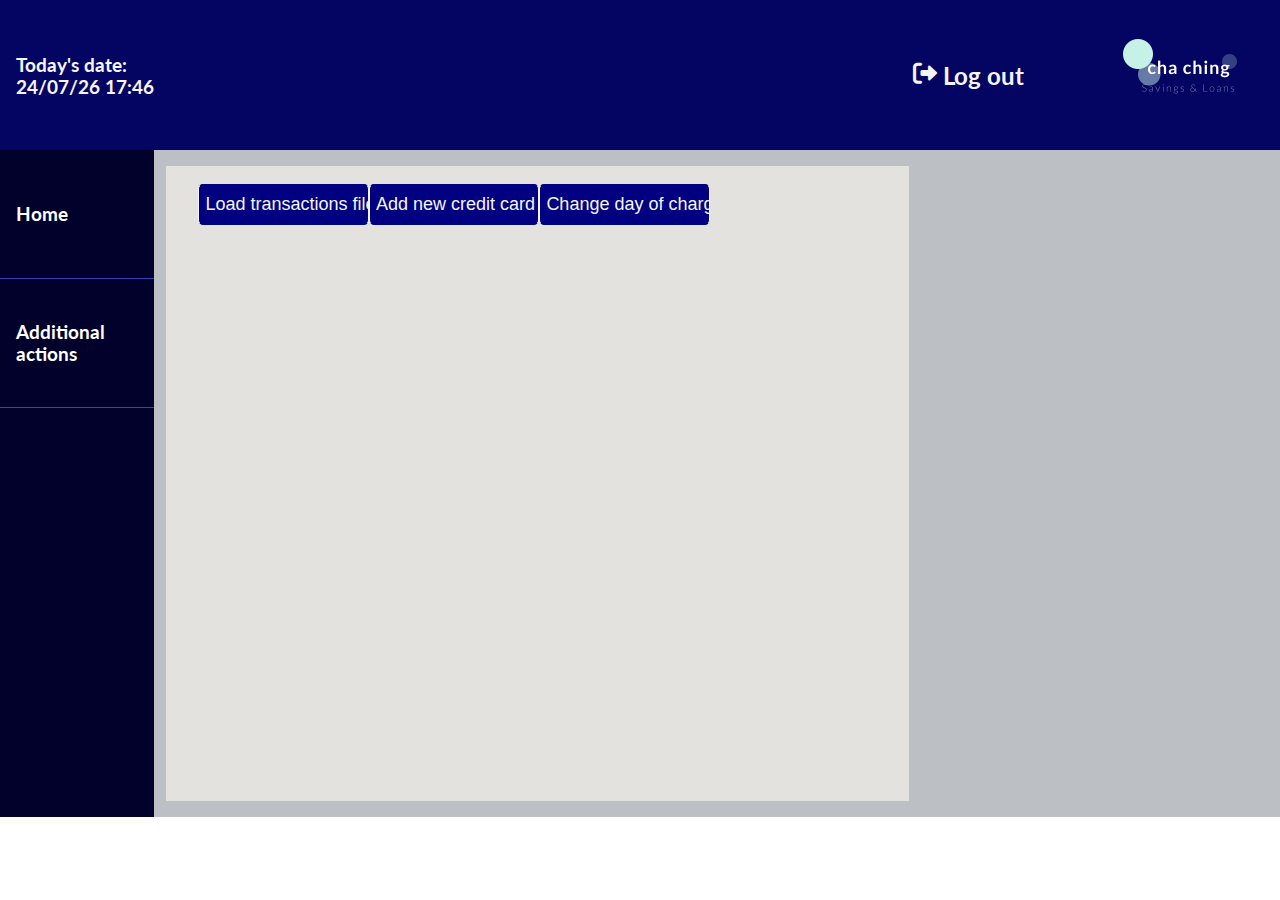
==== additional_actions.html @ 65c50d01 "added multiple cards" ====
<!DOCTYPE html>
<html lang="en">

<head>
    <meta charset="UTF-8">
    <meta name="viewport" content="width=device-width, initial-scale=1.0">
    <title>Additional Actions - ChaChing Bank</title>
    <!-- Style imports -->
    <link rel="stylesheet" href="style.css">
    <link href='https://fonts.googleapis.com/css?family=Lato' rel='stylesheet'>
    <link href="https://cdnjs.cloudflare.com/ajax/libs/font-awesome/6.0.0/css/all.min.css" rel="stylesheet">
    <script src="app.js" defer></script>
    <script src="mainDash.js" defer></script>
    <script src="additionActions.js" defer></script>

</head>

<body onload="displayLastLogin()">

    <nav id="transactionsNav">
        <div id="dashboardNav">


            <div id="helloMessageContainer">
                <h2 id="helloMessage"></h2>
                <h3 id="dateDisplay"></h3>
            </div>
        </div>


        <div id="center">
            <h2><a href="index.html"><i class="fa-solid fa-right-from-bracket"></i> &nbsp;Log out</a></h2>
        </div>

        <a href="dashboard.html">
            <img src="IMG/logo_transparent.png" alt="ops, something went wrong">
        </a>
    </nav>




    <div class="MainContainer">


        <aside class="sideNav">
            <a href="dashboard.html">
                <div>
                    <h3>Home</h3>
                </div>
            </a>
            <!-- <div>
                <h3>Investment</h3>
            </div>
            <div>
                <h3>Breaking Deals</h3>
            </div> -->
            <a href="additional_actions.html">
                <div>
                    <h3>Additional actions</h3>

                </div>
            </a>
        </aside>


        <main>

            <div class="mainHeader">
                <div id="actionsContainer">
                    <input type="button" class="ActionsNav" id="LoadFiles" value="Load transactions file">
                    <input type="button" class="ActionsNav" id="AddCreditCard" value="Add new credit card">
                    <input type="button" class="ActionsNav" id="changeDayOfCharge" value="Change day of charge">
                    <!-- <input type="button" class="ActionsNav" value="Another action?"> -->
                </div>

                <div id="actionBox">
                    <p id="output"></p>


                </div>


            </div>





        </main>
    </div>


</body>

</html>
---- style.css ----
body {
    padding: 0;
    margin: 0;
    box-sizing: border-box;
    background: url('IMG/background2.jpg') no-repeat;
    background-size: cover;
    background-position: center;
    font-family: 'Lato';
}


a {
    text-decoration: none;
    color: black;
}

a:hover {
    cursor: pointer;
}

/* NAVIGATOR */
nav {
    color: whitesmoke;
    background-color: rgb(4, 4, 99);
    width: 100%;
}

nav img {
    padding: 0;
    margin-left: 5em;
    width: 150px;
    height: 150px;

}

nav .formImg {
    width: 55%;
    text-align: center;
    margin-left: 10em;

}



/* Container #1 */

.container1 {
    display: flex;
    flex-direction: column;
    gap: 1em;
    margin-top: 4em;
    margin-bottom: 4em;
    padding-top: 1em;
    height: 150px;
    background: rgba(255, 255, 255, 0.589);
}

/* Container #2 */
.container2 {
    height: fit-content;
    background: rgb(214, 209, 209);
    border-top-left-radius: 10em;
    display: flex;
    justify-content: space-around;
    padding-bottom: 4em;
    padding-top: 4em;
}

.container2 div h1 {
    color: #0c2c5f;
}

.container2 div p {
    font-size: large;
}


.container2 div {
    padding: 2em;
    margin: 5em;
    border-radius: 10px;
    background-color: whitesmoke;
    min-height: 12em;
    height: fit-content;
    width: 20%;
}

/* Container #3 */
.container3 {
    height: 600px;
    background: url('IMG/happyLife1.jpg') no-repeat;
    background-size: cover;
    background-position: center;

    /* background: white; */


}

/* Container #4 */
.container4 {
    height: 400px;
    background: rgb(214, 209, 209);
    border-bottom-right-radius: 10em;
    display: flex;
    align-items: center;
    justify-content: center;

}

.container4 .wrapper {
    color: #0c2c5f;
    font-weight: bold;
    font-size: large;
    width: 75%;
    height: fit-content;
    padding: 1em;
    margin: 0;
    /* background-color: whitesmoke; */
    border-radius: 15px;
}

/* SignUp Form */
#signUpForm {
    margin-top: 2em;
    margin-bottom: 2em;
    padding-bottom: 1.2em;
    width: 30%;
    justify-self: center;
    background-color: whitesmoke;
    min-height: 40em;
    border-radius: 10px;
    height: fit-content;
}

#signUpForm input[type="text"],
[type="email"],
[type="password"],
[type="date"],
[type="radio"] {
    padding: 0.5em;
    margin-bottom: 0.5em;
    border: 1px solid rgb(224, 224, 224);
}

#signUpForm header {
    text-align: center;

    border-bottom: 1px solid rgb(224, 224, 224);
}

#signUpForm h1 {
    padding-top: 1em;
    padding-bottom: 0;
    margin-bottom: 0;
    color: #4d8ff7;
}

#signUpForm h3 {
    padding: 0;
    margin: 0;
    color: #81a6e2;
    padding-bottom: 0.5em;
}

/* SIGN UP-MAIN */
#signUpForm main {
    width: 85%;
    justify-self: center;
    /* border: 1px solid blue; */
    margin-top: 1em;
    box-sizing: border-box;
    display: flex;
    flex-wrap: wrap;

}

/* Full name */
#fullName {
    width: 100%;
    display: flex;
    justify-content: space-between;
    flex-wrap: wrap;
}

#fullName input[type="text"] {
    min-width: 8em;
}

/* Email */
#divEmail {
    width: 100%;
}

input[type="email"] {
    width: 96%;
}

/* Date & Gender */

#dateAndGender {
    width: 100%;
    display: flex;
    justify-content: space-between;
    flex-wrap: wrap;
}

#gender {
    width: 100%;
    display: flex;
    flex-wrap: wrap;
    gap: 1em;
    margin-bottom: 0.5em;
}

#gender label {
    height: fit-content;
    text-align: center;
    border: 1px solid rgb(224, 224, 224);
    background-color: white;
    align-self: center;
    padding: 0.15em;
    width: 40%;
    min-width: 85px;
    color: rgb(143, 143, 143);
}

#divUsername,
#divPassword {
    width: 100%;
}


/* Description */
.description {
    width: 100%;
    color: #81a6e2;
    font-size: small;
}

#divCredit {
    display: grid;
    grid-template-columns: 50% 50%;
    column-gap: 2em;

}


#submitBtn {
    text-align: center;
    width: 100%;
}

/* Buttons */
#signUpBtn {
    width: 25%;
    padding: 1em;
    margin-top: 1em;
    cursor: pointer;
    background-color: #5e9f77;
    border-radius: 10px;
    color: whitesmoke;
}

#signUpBtn:hover {
    background-color: #78c595;
}


input[type=button] {
    cursor: pointer;
}

#logIntButton {
    font-family: 'Lato';
    font-weight: bold;
    text-align: left;
    margin-left: 8em;
    padding: 1em;
    width: 150px;
    color: whitesmoke;
    font-size: larger;
    background-color: #4d8ff7;
    border: none;
    border-radius: 5px;
}

#logIntButton:hover {
    background-color: #669cf3;
}



#registerButton {
    font-family: 'Lato';
    font-weight: bold;
    text-align: left;
    margin-left: 8em;
    padding: 1em;
    width: 150px;
    color: whitesmoke;
    font-size: larger;
    background-color: #0c2c5f;
    border: none;
    border-radius: 5px;
}

#registerButton:hover {
    background-color: #25416e;
}

/* Errors: */

#ccExpirationError,
#ccNumberError,
#dobError,
#passwordError,
#emailError,
#usernameError,
#loginPasswordError,
#loginUserError {
    color: red;
    font-size: smaller;
    padding-bottom: 0.5em;
}


/* Login Page */

.wrapper {
    margin-top: 1em;
    display: flex;
    justify-content: center;
    /* background-color: whitesmoke; */
}

#loginContainer {
    border: 1px solid red;
    background-color: #729bdd;
    width: 30%;
}

.loginBox {
    text-align: center;
    border: 1px solid red;
    width: 25em;
    background-color: rgb(233, 233, 233);

}


#registerLink:hover {
    text-decoration: underline;
}

.loginField {
    font-size: medium;
    border: none;
    border-bottom: 1px solid #0c2c5f;
    background-color: rgba(233, 233, 233, 0.925);
    padding: 0.5em;
}

#loginButton {
    margin-top: 1em;
    color: whitesmoke;
    width: 8em;
    background-color: #25416e;
    border-radius: 5px;
}

#loginButton {
    padding: 1em;
    font-weight: bold;
    font-size: medium;
}

#loginButton:hover {
    background-color: #5478b3;
    color: white;
}


/* HomePage */

.container3 .wrapper {
    margin: 0;
    padding-top: 4em;
}

.quotes {
    border-radius: 15px;
    background-color: rgba(240, 248, 255, 0.856);
    color: #25416e;
    font-weight: bold;
    font-size: 3em;
    font-family: 'Lato';
    padding: 0.2em;
}

/* Dashboard */

#helloMessageContainer {
    padding-left: 1em;
    align-self: center;
}

#helloMessage {
    color: whitesmoke;
    min-width: 16em;
    justify-self: start;

}

#dashboardNav {
    display: grid;
    grid-template-columns: 80% 20%;

}

#dashboardNav a {
    justify-self: end;
    padding-right: 1em;
}



#center {
    color: white;
    align-self: center;
    justify-items: end;
}

#center a {
    color: whitesmoke;
}

#center a:hover {
    color: rgb(185, 185, 185);
}

#center h2 {
    width: fit-content;
}




/* Credit Card Template */

.creditWrapper {
    box-sizing: border-box;
    width: 30%;
    display: flex;
    flex-direction: row;
    /* justify-content: start; */
    flex-wrap: wrap;
    padding: 2em;

}



.credit-card {
    background-color: #18181b;
    color: #a1a1aa;
    padding: 30px 30px;
    border-radius: 0.5rem;
    width: 350px;
    height: 200px;
    display: flex;
    flex-direction: column;
    position: relative;
    overflow: hidden;
    transition: all 0.5s ease-in-out;
}

.creditWrapper .credit-card:nth-child(1) {
    background-color: #090946;
    /* First card color */
}

.creditWrapper .credit-card:nth-child(2) {
    background-color: #3b3b3f;
    /* Second card color */
}

.creditWrapper .credit-card:nth-child(3) {
    background-color: #2c2c30;
    /* Third card color */
}



.credit-card:hover {
    scale: 1.1;
}

.head,
.number,
.tail {
    display: flex;
    justify-content: space-between;
    align-items: center;
    font-weight: 600;
    z-index: 10;
}

.head {
    font-size: 1.3em;
    font-weight: bold;
}

.number {
    margin-top: auto;
    font-size: 1.75em;
    font-weight: bold;
    margin-bottom: 0.3rem;
    color: #d4d4d8;
}

.exp {
    font-size: 0.8em;
}

.exp-date {
    color: #d4d4d8;
    font-size: 1.3rem;
}

.circle1 {
    position: absolute;
    width: 250px;
    height: 250px;
    background-color: #991b1b;
    border-radius: 100%;
    transform: translateY(-60%) translateX(100%);
}

.circle2 {
    position: absolute;
    width: 100px;
    height: 100px;
    background-color: #854d0e;
    border-radius: 100%;
    transform: translateY(190%);
}






.MainContainer {
    background-color: #bcbfc4;
    display: grid;
    grid-template-columns: 12% 58% 28%;
    justify-content: space-between;
}

.MainContainer main {
    min-height: fit-content;
    width: 100%;
    justify-self: center;
    display: block;
    justify-items: center;
    background-color: rgb(228, 226, 223);
    margin-bottom: 1em;
    margin-top: 1em;
}

.MainContainer main h2 {
    color: #4d8ff7;
    justify-self: start;
}

.MainContainer .transAside {
    margin-bottom: 1em;
    margin-top: 1em;
    padding-left: 1em;
    background-color: rgb(228, 226, 223);
}


.sideNav {
    background-color: rgb(1, 1, 43);
    color: whitesmoke;
    display: grid;
    grid-template-columns: 100%;
    grid-template-rows: repeat(4, 150px);
}

.sideNav div {
    padding-left: 1em;
    align-content: center;
    border-bottom: 1px solid rgb(123, 123, 231);

}


.sideNav a {
    text-decoration: none;
    color: white;
}

.sideNav div:hover {
    background-color: rgb(23, 23, 78);
    color: white;

}

/* --------------------------------------------------------------------------------------------------------------- */
.transAside h2 {
    color: #4d8ff7;
}

.transactionContainer {
    color: #131335;
    display: flex;
    flex-direction: column;
    align-items: start;
    width: 90%;
    padding: 10px;
    border: 1px solid #ccc;
    border-radius: 5px;
}

/* ----------------------------------------------------------------------------------------- */
.dot {
    width: 10px;
    height: 10px;
    border: 2px solid #131335;
    border-radius: 50%;
    background-color: transparent;
    margin-right: 10px;
    transition: background-color 0.3s ease, transform 0.3s ease;
}

.dot:hover {
    background-color: black;
    transform: scale(1.3);
    /* Slightly increase the size of the dot */
}

.line {
    width: 2px;
    height: 0;
    /* Initial height to make it invisible */
    background-color: #26269b;
    transition: height 0.4s ease-in-out;
    /* Smooth line expansion */
}

.transaction:hover+.line {
    height: 20px;
    /* Expands the line when the transaction is hovered over */
}

.transaction {
    display: flex;
    align-items: center;
    margin: 10px 0;
}

.transaction p {
    margin: 0;
    transition: color 0.3s ease;
}

.transaction p:hover {
    color: #26269b;
    /* Changes text color on hover */
}

/* Shared hover effect for .dot and <p> */
.transaction:hover .dot {
    background-color: black;
    transform: scale(1.3);
    /* Slightly increase the size of the dot */
}


/* ------------------------------------------------------------------------------------------------ */
/* 
.transaction {
    display: flex;
    align-items: center;
}

.dot {
    width: 10px;
    height: 10px;
    border: 2px solid #131335;
    border-radius: 50%;
    background-color: transparent;
    margin-right: 10px;
}

.dot:hover {
    background-color: black;
}

.line {
    width: 2px;
    height: 20px;
    background-color: #26269b;
    ;
} */

/* --------------------------------------------------------------------------------------------------------------- */

/* Transactions */
#transactionsNav {
    display: grid;
    grid-template-columns: 19% 60% 19%;
    justify-content: space-between;
}

#transactionsNav a {
    padding: 0;
    margin: 0;
    display: flex;
    justify-content: end;
}

#transactionsNav img {
    padding-right: 1em;
}


.barChart {
    padding: 1em;
    justify-items: center;
    width: 75%;
    height: 25%;
    /* height: fit-content; */
}

.pieChart {
    padding: 1em;
    width: 50%;
    height: 25%;

    /* height: fit-content; */

}


.mainHeader {
    display: flex;
    flex-wrap: wrap;
    margin-bottom: 1em;
    padding-left: 2em;
    width: 100%;
    justify-self: start;
}

.mainHeader #ExpenseTracker {
    margin-top: 1em;
    width: 62%;
    display: flex;
    flex-direction: column;
    justify-content: start;
}

.mainHeader #ExpensesByMonth {
    width: 33%;
    border-left: 1px solid #a1a1aa;
    padding-left: 2em;
    margin-top: 1em;
}

#monthSelect {
    width: 12em;
    background-color: #617da8;
    padding: 1em;
    border-radius: 5px;
}

#monthSelect option:nth-child(even) {
    background-color: #899dbd;
}

#monthSelect option:nth-child(odd) {
    background-color: #a1aec4;
}

#monthSelect option:first-child {
    background-color: rgb(197, 187, 187);
}

.mainHeader #LastMonthCharge,
#FutureBilling {
    color: #131335;
    font-weight: bold;
}

#billingMethod {
    color: #131335;
}


#ListOfMonthExpenses {
    margin-top: 2em;
    width: 100%;
    justify-self: center;
    /* border: 1px solid navy; */

}

#table {
    margin-bottom: 2em;
    width: 90%;
    justify-self: space-around;
}

.row {
    box-sizing: border-box;
    width: 100%;
    display: grid;
    grid-template-columns: 20% 15% 50% 15%;
    /* border: 1px solid red; */
}

.row:nth-child(even) {
    background-color: #9eebd4;
}

.row:nth-last-child(1) {
    margin-bottom: 1em;
}

.row div {
    border: 1px solid #a6aab1;
    padding: 0.4em;

}

.listHeader {
    padding: 0.2em;
    background-color: #088F8F;
    color: white;
    font-weight: bold;

}





.MainContainerTransactions {
    background-color: #bcbfc4;
    display: grid;
    grid-template-columns: 12% 80%;
    gap: 4%;
}

.MainContainerTransactions main {
    min-height: fit-content;
    width: 100%;
    justify-self: center;

    display: block;
    justify-items: center;
    background-color: rgb(228, 226, 223);
    border-radius: 5px;
    margin-bottom: 1em;
    margin-top: 1em;

}

.MainContainerTransactions main h2 {
    color: #4d8ff7;
    justify-self: start;
}



.sideNav {
    background-color: rgb(1, 1, 43);
    color: whitesmoke;
    display: flex;
    width: 100%;
    flex-direction: column;
    min-width: 8em;
}

.sideNav div {
    /* min-width: 20em; */
    height: 8em;
    padding-left: 1em;
    align-content: center;
    border-bottom: 1px solid rgb(63, 63, 184);

}

#SelectedMonth {
    color: #131335;
    font-weight: bold;
}

#tblHeaderDiv {
    width: 100%;
    text-align: center;
}

#tableHeaderMonthSelected {
    /* padding-left: 3em; */
    width: 100%;
    color: #131335;
    margin-top: 1em;
}



#actionsContainer {
    padding-right: 2em;
    width: 100%;
    display: flex;
    flex-wrap: wrap;
}

#actionsContainer .ActionsNav {

    font-size: large;
    margin-top: 1em;
    width: 24%;
    border: 1px solid navy;
    border-radius: 5px;
    background-color: navy;
    border-left: 1px solid whitesmoke;
    border-right: 1px solid whitesmoke;
    color: whitesmoke;
    padding-top: 0.5em;
    padding-bottom: 0.5em;
    text-align: center;
}

#actionsContainer .ActionsNav:hover {
    background-color: rgb(11, 11, 182);
    cursor: pointer;
}


#actionBox {
    padding: 0;
    margin: 0;
    box-sizing: border-box;
    min-height: 35em;
    width: 94%;
    display: flex;
    flex-direction: column;
    flex-wrap: wrap;
    padding-top: 2em;
    /* align-items: center; */
}

#actionBox #divCredit {
    display: flex;
    flex-wrap: wrap;
    flex-direction: row;

    width: 94%;
    column-gap: 0;
    gap: 1em;
}

#actionBox .description {
    width: fit-content;
    color: #81a6e2;
    font-size: small;
}

#actionBox input[type="text"] {
    padding: 0.5em;
    width: fit-content;
}

#actionBox #submitBtn {
    text-align: start;
}

#actionBox #submitBtn #signUpBtn {
    width: 12em;
}




#actionBox #uploadBtn {
    margin-top: 1em;
    width: 8em;
    background-color: #131335;
    color: whitesmoke;
    border-radius: 5px;
    padding: 0.5em;
}

#actionBox #uploadBtn:hover {
    cursor: pointer;
    background-color: #414179;
}

input[type="file"] {
    /* cursor: pointer; */
    width: fit-content;
    display: inline-block;
    background-color: #18181b;
    color: whitesmoke;
    font-size: large;

}


#actionBox select {
    width: fit-content;
    padding: 0.5em;
    background-color: white;
    color: #131335;
    font-size: large;
}
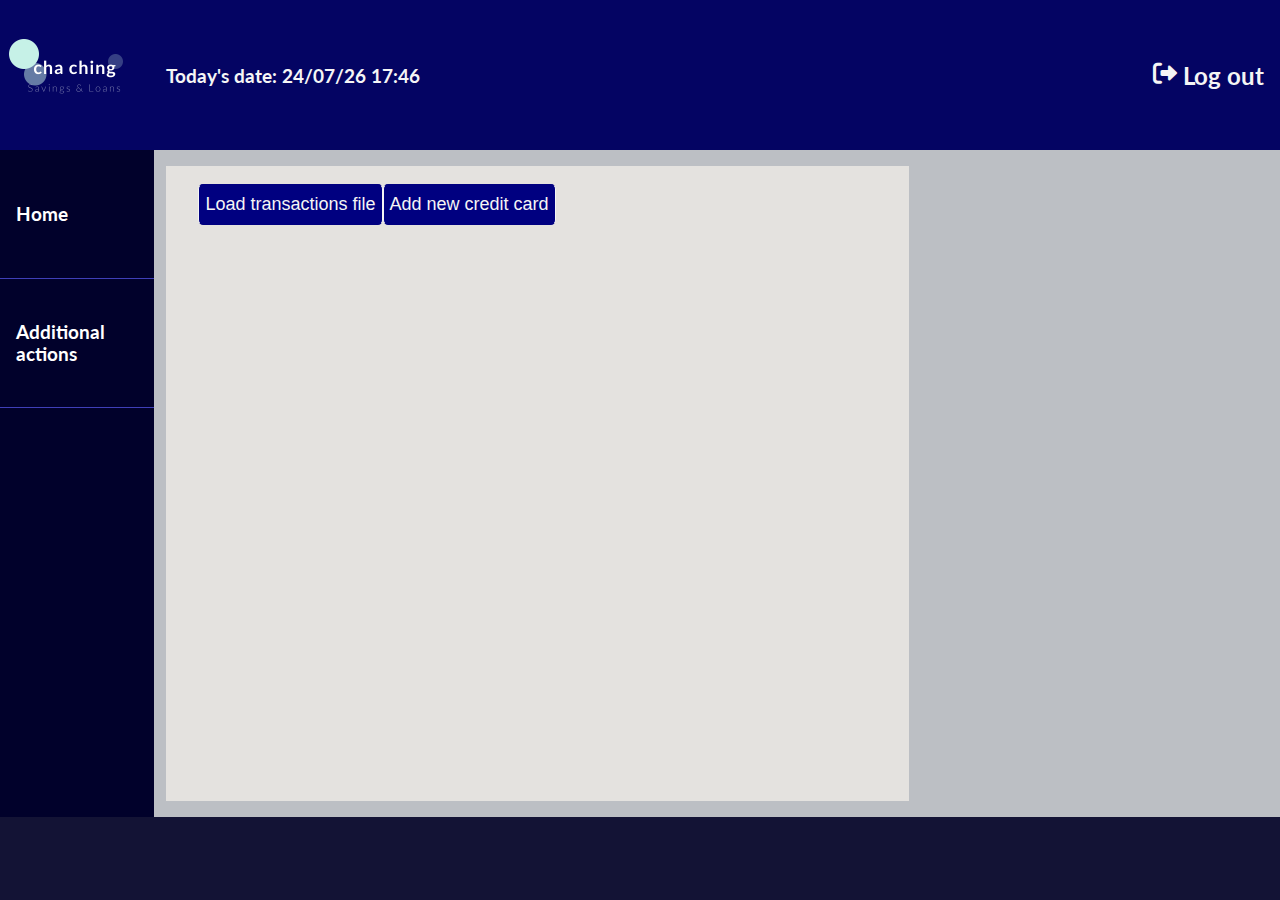
==== commit 34feafac: "done first part of project" ====
--- a/additional_actions.html
+++ b/additional_actions.html
@@ -9,6 +9,7 @@
     <link rel="stylesheet" href="style.css">
     <link href='https://fonts.googleapis.com/css?family=Lato' rel='stylesheet'>
     <link href="https://cdnjs.cloudflare.com/ajax/libs/font-awesome/6.0.0/css/all.min.css" rel="stylesheet">
+    <link rel="stylesheet" href="responsiveness.css">
     <script src="app.js" defer></script>
     <script src="mainDash.js" defer></script>
     <script src="additionActions.js" defer></script>
@@ -19,7 +20,9 @@
 
     <nav id="transactionsNav">
         <div id="dashboardNav">
-
+            <a href="dashboard.html">
+                <img src="IMG/logo_transparent.png" alt="ops, something went wrong">
+            </a>
 
             <div id="helloMessageContainer">
                 <h2 id="helloMessage"></h2>
@@ -32,16 +35,13 @@
             <h2><a href="index.html"><i class="fa-solid fa-right-from-bracket"></i> &nbsp;Log out</a></h2>
         </div>
 
-        <a href="dashboard.html">
-            <img src="IMG/logo_transparent.png" alt="ops, something went wrong">
-        </a>
+
     </nav>
 
 
 
 
     <div class="MainContainer">
-
 
         <aside class="sideNav">
             <a href="dashboard.html">
@@ -70,7 +70,7 @@
                 <div id="actionsContainer">
                     <input type="button" class="ActionsNav" id="LoadFiles" value="Load transactions file">
                     <input type="button" class="ActionsNav" id="AddCreditCard" value="Add new credit card">
-                    <input type="button" class="ActionsNav" id="changeDayOfCharge" value="Change day of charge">
+                    <!-- <input type="button" class="ActionsNav" id="changeDayOfCharge" value="Change day of charge"> -->
                     <!-- <input type="button" class="ActionsNav" value="Another action?"> -->
                 </div>
 
--- a/style.css
+++ b/style.css
@@ -6,6 +6,7 @@
     background-size: cover;
     background-position: center;
     font-family: 'Lato';
+    background-color: #131335;
 }
 
 
@@ -27,7 +28,7 @@
 
 nav img {
     padding: 0;
-    margin-left: 5em;
+    /* margin-left: 5em; */
     width: 150px;
     height: 150px;
 
@@ -47,6 +48,7 @@
 .container1 {
     display: flex;
     flex-direction: column;
+    align-items: start;
     gap: 1em;
     margin-top: 4em;
     margin-bottom: 4em;
@@ -61,40 +63,47 @@
     background: rgb(214, 209, 209);
     border-top-left-radius: 10em;
     display: flex;
-    justify-content: space-around;
+    flex-wrap: wrap;
+    justify-content: center;
     padding-bottom: 4em;
     padding-top: 4em;
-}
-
-.container2 div h1 {
-    color: #0c2c5f;
-}
-
-.container2 div p {
-    font-size: large;
-}
-
+    gap: 1em;
+}
 
 .container2 div {
     padding: 2em;
-    margin: 5em;
+    /* margin: 5em; */
     border-radius: 10px;
     background-color: whitesmoke;
     min-height: 12em;
-    height: fit-content;
-    width: 20%;
-}
+    height: auto;
+    width: 25%;
+}
+
+.container2 div h1 {
+    color: #0c2c5f;
+}
+
+.container2 div p {
+    font-size: large;
+}
+
 
 /* Container #3 */
 .container3 {
-    height: 600px;
-    background: url('IMG/happyLife1.jpg') no-repeat;
+    height: fit-content;
+    background-color: rgb(214, 209, 209);
+    ;
+
+}
+
+.container3 #happinessPhoto {
+    background: url('IMG/happyLife1.jpg') no-repeat center fixed;
+    height: 50vh;
+    width: 90%;
+    justify-self: center;
     background-size: cover;
     background-position: center;
-
-    /* background: white; */
-
-
 }
 
 /* Container #4 */
@@ -125,7 +134,8 @@
     margin-top: 2em;
     margin-bottom: 2em;
     padding-bottom: 1.2em;
-    width: 30%;
+    width: fit-content;
+    max-width: 40em;
     justify-self: center;
     background-color: whitesmoke;
     min-height: 40em;
@@ -143,6 +153,9 @@
     border: 1px solid rgb(224, 224, 224);
 }
 
+
+
+
 #signUpForm header {
     text-align: center;
 
@@ -163,7 +176,8 @@
     padding-bottom: 0.5em;
 }
 
-/* SIGN UP-MAIN */
+
+/* SIGN UP-MAIN ------------------------------------------------------------------------------------------------------------*/
 #signUpForm main {
     width: 85%;
     justify-self: center;
@@ -179,7 +193,7 @@
 #fullName {
     width: 100%;
     display: flex;
-    justify-content: space-between;
+    column-gap: 2em;
     flex-wrap: wrap;
 }
 
@@ -193,7 +207,7 @@
 }
 
 input[type="email"] {
-    width: 96%;
+    width: 14em;
 }
 
 /* Date & Gender */
@@ -220,7 +234,7 @@
     background-color: white;
     align-self: center;
     padding: 0.15em;
-    width: 40%;
+    width: 6em;
     min-width: 85px;
     color: rgb(143, 143, 143);
 }
@@ -289,7 +303,9 @@
     background-color: #669cf3;
 }
 
-
+#ccExpiration {
+    max-width: 6em;
+}
 
 #registerButton {
     font-family: 'Lato';
@@ -318,9 +334,10 @@
 #emailError,
 #usernameError,
 #loginPasswordError,
-#loginUserError {
+#loginUserError,
+#firstNameError {
     color: red;
-    font-size: smaller;
+    font-size: small;
     padding-bottom: 0.5em;
 }
 
@@ -345,6 +362,8 @@
     border: 1px solid red;
     width: 25em;
     background-color: rgb(233, 233, 233);
+    margin-top: 5em;
+    margin-bottom: 10em;
 
 }
 
@@ -396,6 +415,7 @@
     font-size: 3em;
     font-family: 'Lato';
     padding: 0.2em;
+    text-align: center;
 }
 
 /* Dashboard */
@@ -403,19 +423,18 @@
 #helloMessageContainer {
     padding-left: 1em;
     align-self: center;
+    width: 100%s;
 }
 
 #helloMessage {
     color: whitesmoke;
-    min-width: 16em;
     justify-self: start;
 
 }
 
 #dashboardNav {
-    display: grid;
-    grid-template-columns: 80% 20%;
-
+    display: flex;
+    flex-wrap: wrap;
 }
 
 #dashboardNav a {
@@ -428,7 +447,11 @@
 #center {
     color: white;
     align-self: center;
+    justify-self: end;
     justify-items: end;
+    padding: 1em;
+    margin-left: auto;
+    /* Push #center to the far right */
 }
 
 #center a {
@@ -446,20 +469,18 @@
 
 
 
-/* Credit Card Template */
+/* Credit Card Visuali */
 
 .creditWrapper {
     box-sizing: border-box;
-    width: 30%;
+    width: 100%;
     display: flex;
     flex-direction: row;
-    /* justify-content: start; */
+    justify-content: start;
     flex-wrap: wrap;
     padding: 2em;
 
 }
-
-
 
 .credit-card {
     background-color: #18181b;
@@ -471,25 +492,27 @@
     display: flex;
     flex-direction: column;
     position: relative;
+    /*The CSS overflow property controls what happens to content that is too big to fit into an area.*/
     overflow: hidden;
+    /*ease-in-out specifies a transition effect with a slow start and end */
+
     transition: all 0.5s ease-in-out;
 }
 
-.creditWrapper .credit-card:nth-child(1) {
+.card-0 {
+    background-color: #18181b;
+    /* First card color */
+}
+
+.card-1 {
     background-color: #090946;
-    /* First card color */
-}
-
-.creditWrapper .credit-card:nth-child(2) {
-    background-color: #3b3b3f;
     /* Second card color */
 }
 
-.creditWrapper .credit-card:nth-child(3) {
-    background-color: #2c2c30;
+.card-2 {
+    background-color: #7d7d8b;
     /* Third card color */
 }
-
 
 
 .credit-card:hover {
@@ -547,10 +570,6 @@
 }
 
 
-
-
-
-
 .MainContainer {
     background-color: #bcbfc4;
     display: grid;
@@ -609,7 +628,6 @@
 
 }
 
-/* --------------------------------------------------------------------------------------------------------------- */
 .transAside h2 {
     color: #4d8ff7;
 }
@@ -625,7 +643,6 @@
     border-radius: 5px;
 }
 
-/* ----------------------------------------------------------------------------------------- */
 .dot {
     width: 10px;
     height: 10px;
@@ -711,9 +728,10 @@
 
 /* Transactions */
 #transactionsNav {
-    display: grid;
-    grid-template-columns: 19% 60% 19%;
-    justify-content: space-between;
+    display: flex;
+    flex-wrap: wrap;
+    gap: 1em;
+    width: 100%;
 }
 
 #transactionsNav a {
@@ -724,7 +742,7 @@
 }
 
 #transactionsNav img {
-    padding-right: 1em;
+    /* padding-right: 1em; */
 }
 
 
@@ -734,13 +752,15 @@
     width: 75%;
     height: 25%;
     /* height: fit-content; */
+    border-top: 1px solid #a1a1aa;
+    border-bottom: 1px solid #a1a1aa;
 }
 
 .pieChart {
     padding: 1em;
     width: 50%;
     height: 25%;
-
+    /* border-bottom: 1px solid #a1a1aa; */
     /* height: fit-content; */
 
 }
@@ -924,7 +944,7 @@
 
     font-size: large;
     margin-top: 1em;
-    width: 24%;
+    width: fit-content;
     border: 1px solid navy;
     border-radius: 5px;
     background-color: navy;
@@ -968,7 +988,7 @@
 #actionBox .description {
     width: fit-content;
     color: #81a6e2;
-    font-size: small;
+    font-size: medium;
 }
 
 #actionBox input[type="text"] {
--- a/responsiveness.css
+++ b/responsiveness.css
@@ -0,0 +1,290 @@
+@media (max-width: 960px) {
+
+    /* INDEX_HOME WEB PAGE  */
+
+    .container4 {
+        height: auto;
+    }
+
+    .container2 div {
+        width: 75%;
+        margin-top: 4em;
+
+    }
+
+    .container3 {
+        display: none;
+    }
+
+
+    #logIntButton {
+        margin-left: 2em;
+        width: 150px;
+        color: whitesmoke;
+        font-size: larger;
+        background-color: #4d8ff7;
+        border: none;
+        border-radius: 5px;
+    }
+
+    #logIntButton:hover {
+        background-color: #669cf3;
+    }
+
+
+
+    #registerButton {
+        margin-left: 2em;
+        padding: 1em;
+        width: 150px;
+        font-size: larger;
+    }
+
+    /* SIGN-UP PAGE */
+
+
+
+    #signUpForm {
+        margin-top: 2em;
+        margin-bottom: 2em;
+        padding-bottom: 1.2em;
+        width: 100%;
+        max-width: none;
+        justify-self: center;
+        min-height: 40em;
+        border-radius: 10px;
+        height: fit-content;
+    }
+
+    #gender label {
+        height: fit-content;
+        padding: 0.15em;
+        width: 6em;
+        min-width: 85px;
+        color: rgb(143, 143, 143);
+    }
+
+    nav .formImg {
+        display: flex;
+        width: 100%;
+        justify-content: start;
+        margin: 0;
+        padding: 0;
+
+    }
+
+    header h1 {
+        font-size: x-large;
+
+    }
+
+
+
+    body {
+
+        background-color: #001433;
+        /* min-width: 400px; */
+        width: 100%;
+    }
+
+
+    .MainContainer {
+        background-color: #bcbfc4;
+        display: grid;
+        width: 100%;
+        grid-template-columns: 100%;
+
+        height: fit-content;
+        /* justify-content: space-between; */
+    }
+
+    .transactionContainer {
+        color: #131335;
+        display: flex;
+        flex-direction: column;
+        align-items: start;
+        width: 100%;
+        padding: 10px;
+        border: 1px solid #ccc;
+        border-radius: 5px;
+    }
+
+
+    .credit-card {
+        background-color: #18181b;
+        color: #a1a1aa;
+        padding: 30px 30px;
+        border-radius: 0.5rem;
+        width: 250px;
+        height: 100px;
+        display: flex;
+        flex-direction: column;
+        position: relative;
+        overflow: hidden;
+        transition: all 0.5s ease-in-out;
+    }
+
+
+    .head {
+        font-size: 0.8em;
+        font-weight: bold;
+    }
+
+    .number {
+        margin-top: auto;
+        font-size: 1.2em;
+        font-weight: bold;
+        margin-bottom: 0.15em;
+        color: #d4d4d8;
+    }
+
+    .exp {
+        font-size: 0.65em;
+    }
+
+    .exp-date {
+        color: #d4d4d8;
+        font-size: 0.75rem;
+    }
+
+    .circle1 {
+        width: 350px;
+        height: 150px;
+        transform: translateY(-50%) translateX(50%);
+    }
+
+    .circle2 {
+        width: 70px;
+        height: 70px;
+        transform: translateY(150%);
+    }
+
+    .MainContainer .transAside {
+        margin-bottom: 2em;
+        margin-top: 1em;
+        background-color: rgb(228, 226, 223);
+        padding: 0;
+        padding-bottom: 2em;
+    }
+
+    .mainHeader {
+        box-sizing: border-box;
+        display: flex;
+        flex-wrap: wrap;
+        margin-bottom: 1em;
+        padding-left: 2em;
+        width: 100%;
+        justify-self: start;
+    }
+
+    .mainHeader #ExpenseTracker {
+        margin-top: 1em;
+        width: 62%;
+        display: flex;
+        flex-direction: column;
+        justify-content: start;
+    }
+
+    .transactionContainer {
+        box-sizing: border-box;
+
+        color: #131335;
+        display: flex;
+        flex-direction: column;
+        align-items: start;
+        width: 100%;
+
+        border: 1px solid #ccc;
+        border-radius: 5px;
+        padding: 0.5em;
+        margin: 0;
+    }
+
+    .MainContainer .transAside {
+        padding-left: 1em;
+        padding-right: 1em;
+        margin-bottom: 1em;
+        margin-top: 1em;
+        background-color: rgb(228, 226, 223);
+    }
+
+    /* Transactions */
+    #transactionsNav {
+        display: grid;
+        grid-template-columns: 100%;
+        gap: 1em;
+    }
+
+    .MainContainerTransactions {
+        background-color: #bcbfc4;
+        display: grid;
+        grid-template-columns: 100%;
+        gap: 2%;
+    }
+
+    .mainHeader {
+        display: flex;
+        flex-wrap: wrap;
+        margin-bottom: 1em;
+        padding-left: 2em;
+        width: 100%;
+        justify-self: start;
+        padding-right: 1em;
+
+    }
+
+    .mainHeader #ExpensesByMonth {
+        border-top: 1px solid #a1a1aa;
+        width: 100%;
+        border-left: none;
+        padding-left: 0;
+        margin-top: 1em;
+
+        /* display: flex; */
+        /* justify-content: start; */
+    }
+
+
+    .barChart {
+        padding: 1em;
+        justify-items: center;
+        width: 75%;
+        height: 20%;
+        /* height: fit-content; */
+        border-top: 1px solid #a1a1aa;
+        border-bottom: 1px solid #a1a1aa;
+    }
+
+    .pieChart {
+        padding: 1em;
+        width: 50%;
+        height: 25%;
+        border-top: 1px solid #a1a1aa;
+        border-bottom: 1px solid #a1a1aa;
+
+    }
+
+    #tableHeaderMonthSelected {
+        font-size: large;
+    }
+
+    #ListOfMonthExpenses {
+        box-sizing: border-box;
+        margin-top: 2em;
+        width: 100%;
+        justify-self: center;
+        font-size: small;
+
+    }
+
+    .row {
+        box-sizing: border-box;
+        display: grid;
+        grid-template-columns: 30% 20% 30% 20%;
+    }
+
+    .row div {
+        width: auto;
+    }
+
+}